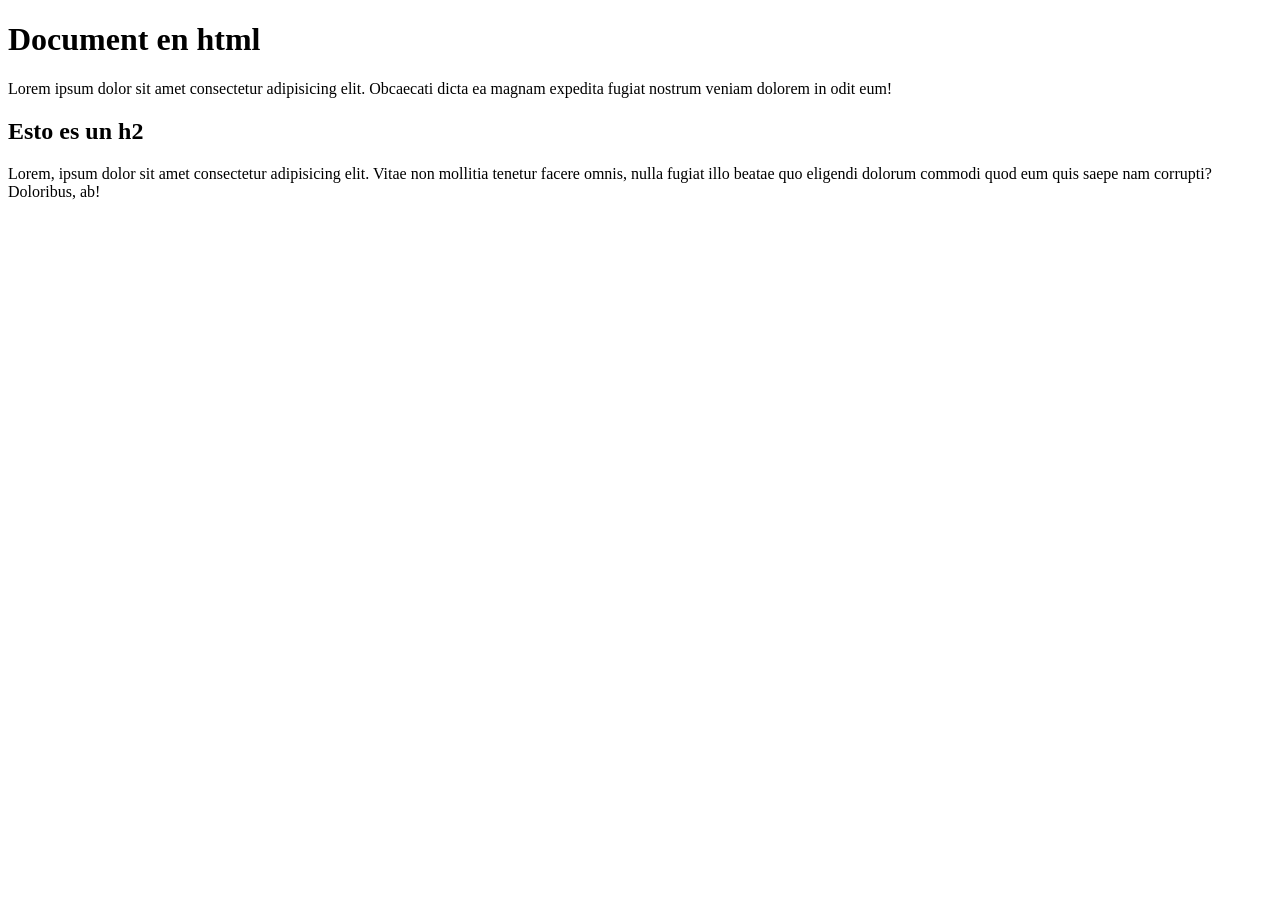
==== index.html @ aae0bcd4 "segon" ====
<!DOCTYPE html>
<html lang="en">
<head>
    <meta charset="UTF-8">
    <meta name="viewport" content="width=device-width, initial-scale=1.0">
    <title>recuperacio_AP</title>
</head>
<body>
    <h1>Document en html</h1>
    <p>
        Lorem ipsum dolor sit amet consectetur adipisicing elit. Obcaecati dicta ea magnam expedita fugiat nostrum veniam dolorem in odit eum!
    </p>
    <h2>Esto es un h2</h2>
    <p>
        Lorem, ipsum dolor sit amet consectetur adipisicing elit. Vitae non mollitia tenetur facere omnis, nulla fugiat illo beatae quo eligendi dolorum commodi quod eum quis saepe nam corrupti? Doloribus, ab!
    </p>
</body>
</html>
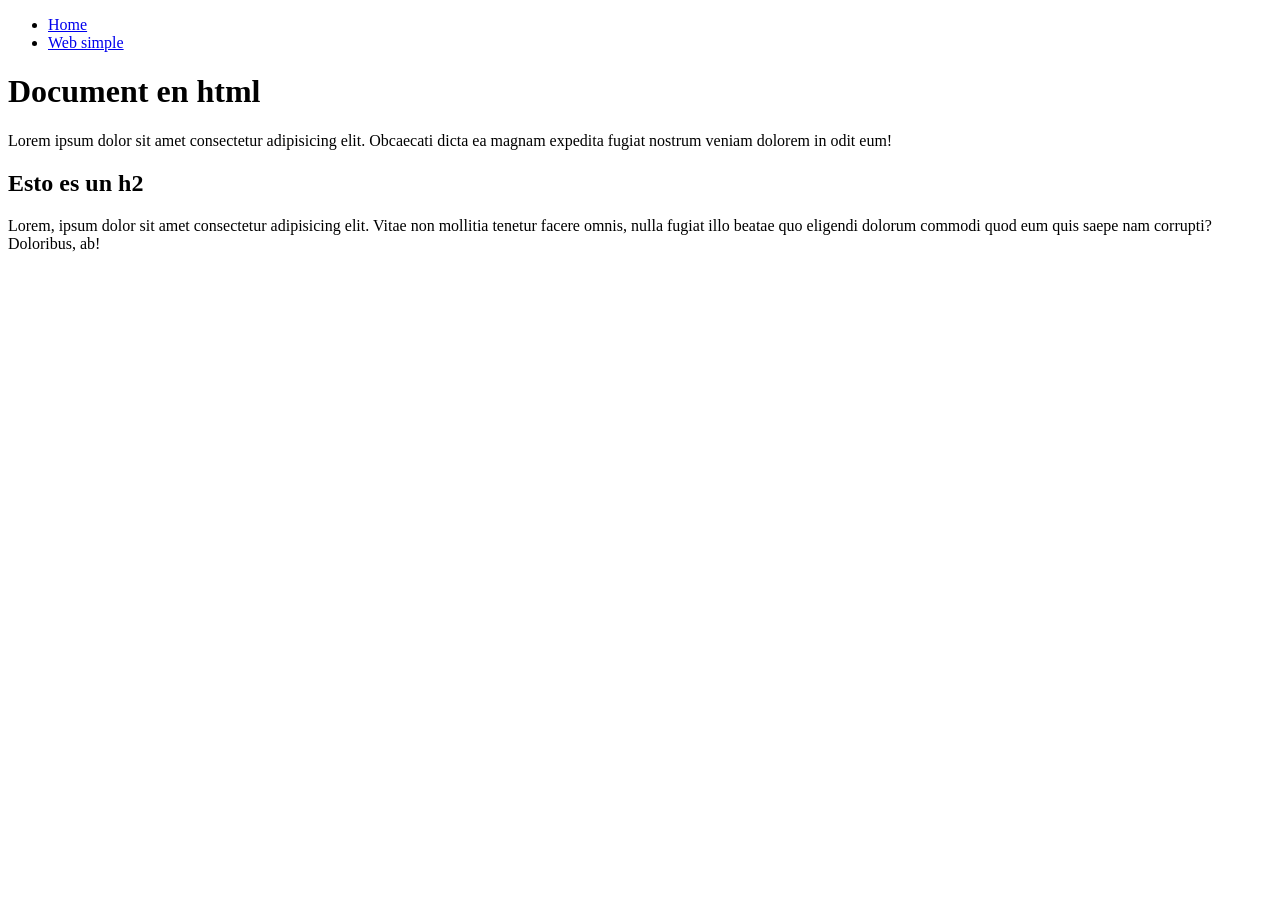
==== commit d7e6b041: "llista" ====
--- a/index.html
+++ b/index.html
@@ -6,6 +6,18 @@
     <title>recuperacio_AP</title>
 </head>
 <body>
+    <header>
+        <nav>
+            <ul>
+                <li>
+                    <a href="/">Home</a>
+                </li>
+                <li>
+                    <a href="simple.html">Web simple</a>
+                </li>
+            </ul>
+        </nav>
+    </header>
     <h1>Document en html</h1>
     <p>
         Lorem ipsum dolor sit amet consectetur adipisicing elit. Obcaecati dicta ea magnam expedita fugiat nostrum veniam dolorem in odit eum!
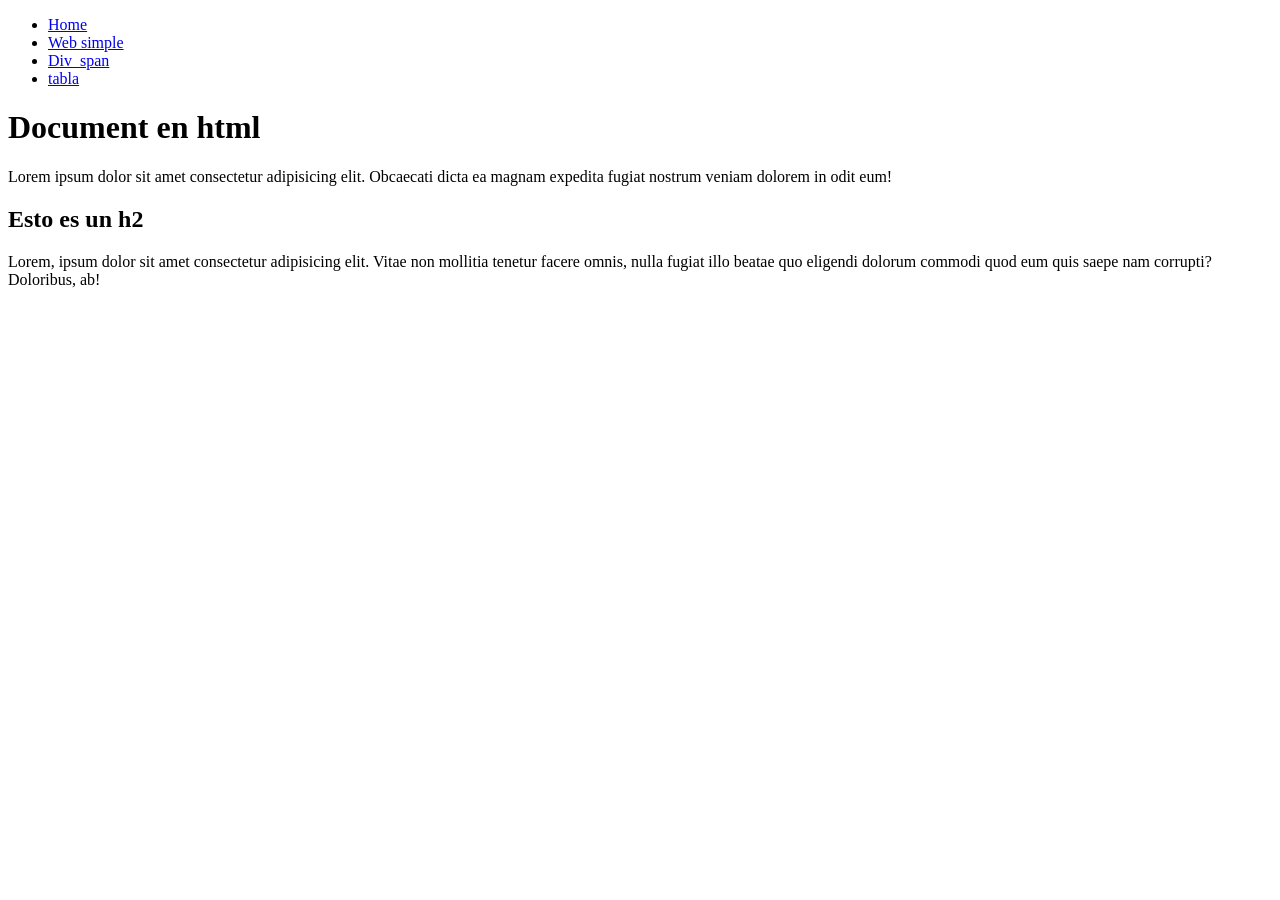
==== commit a26cd4f8: "tablas" ====
--- a/index.html
+++ b/index.html
@@ -15,6 +15,12 @@
                 <li>
                     <a href="simple.html">Web simple</a>
                 </li>
+                <li>
+                    <a href="div.html">Div_span</a>
+                </li>
+                <li>
+                    <a href="tablas.html">tabla</a>
+                </li>
             </ul>
         </nav>
     </header>
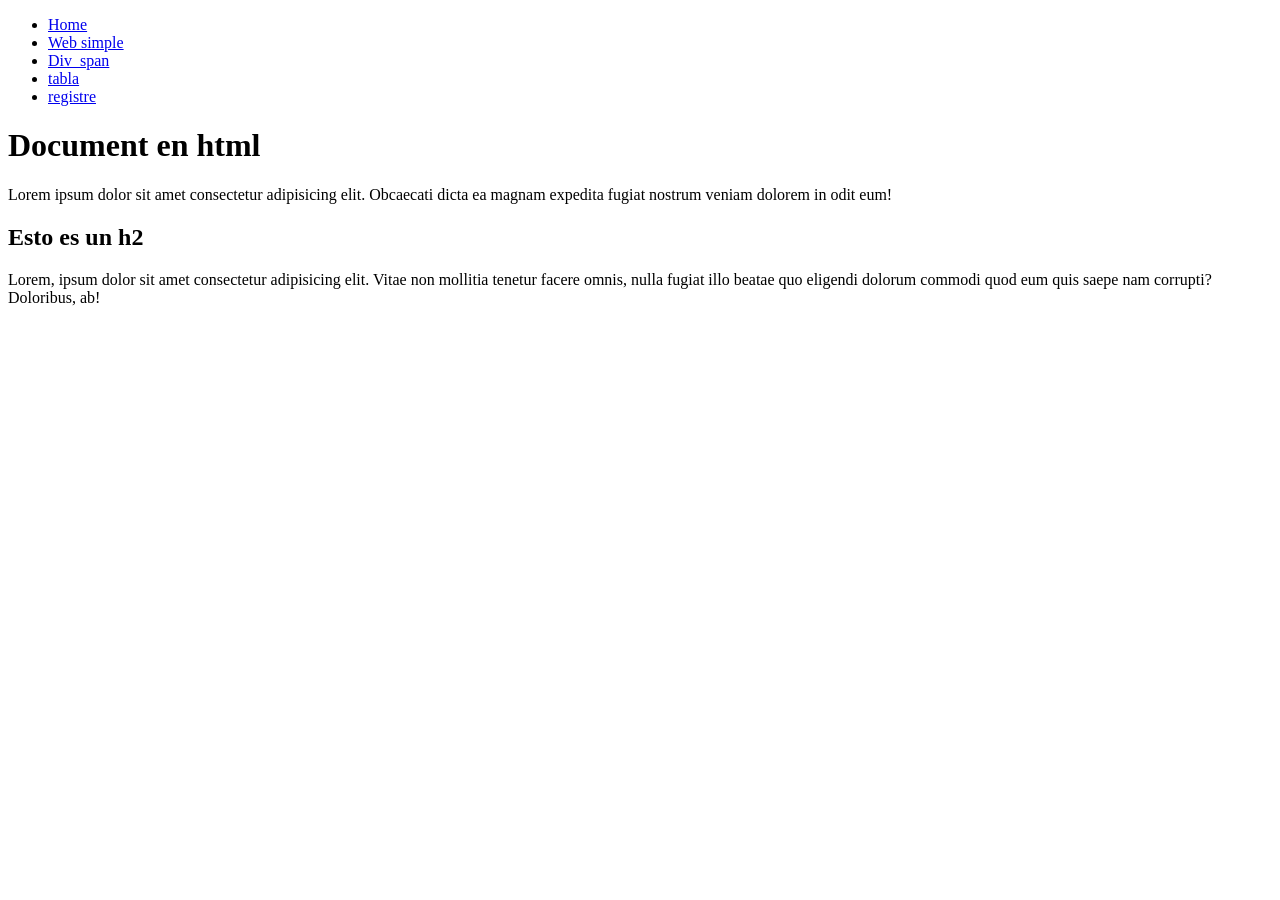
==== commit d349e791: "registre" ====
--- a/index.html
+++ b/index.html
@@ -21,6 +21,9 @@
                 <li>
                     <a href="tablas.html">tabla</a>
                 </li>
+                <li>
+                    <a href="registre.html">registre</a>
+                </li>
             </ul>
         </nav>
     </header>
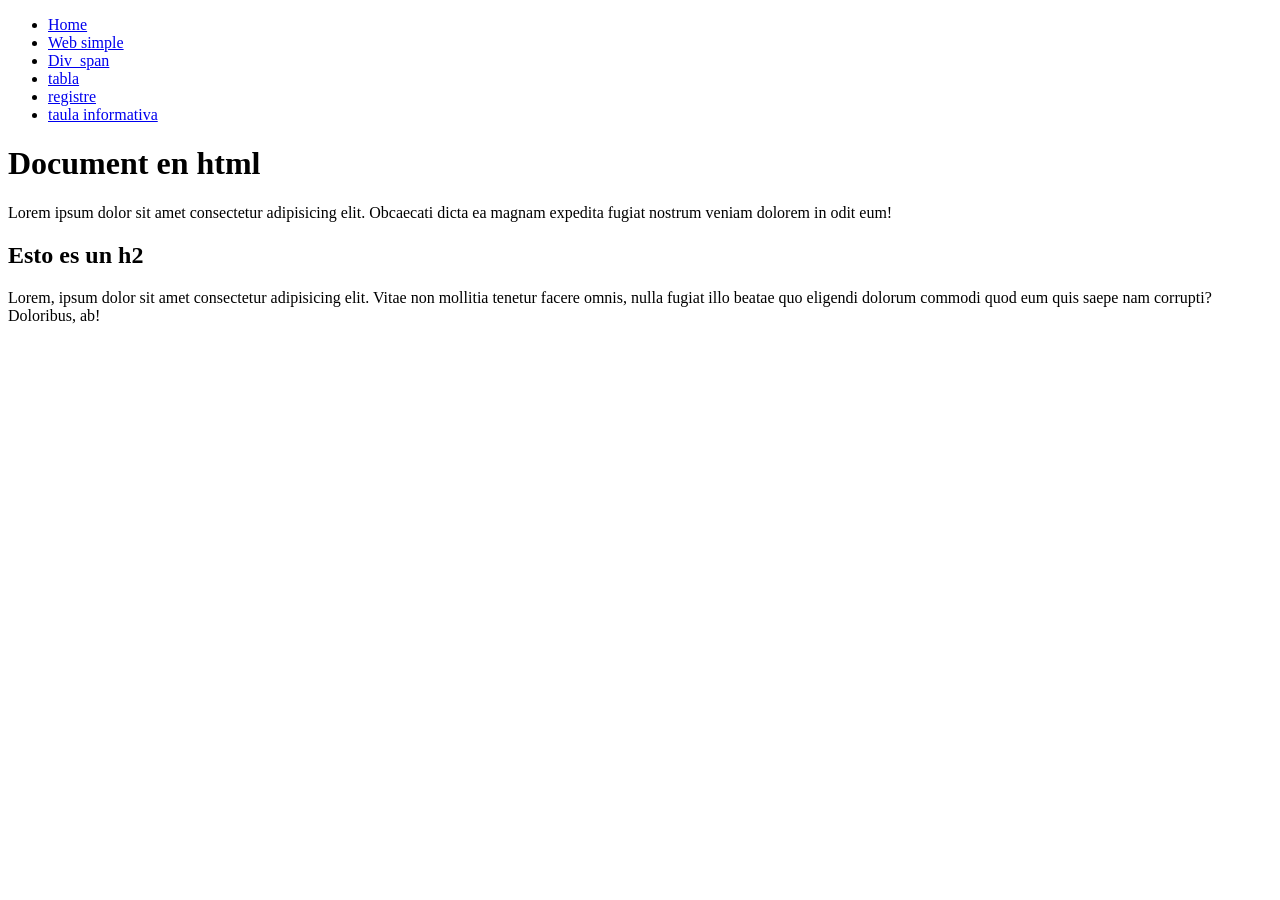
==== commit f52f6104: "taula" ====
--- a/index.html
+++ b/index.html
@@ -24,6 +24,9 @@
                 <li>
                     <a href="registre.html">registre</a>
                 </li>
+                <li>
+                    <a href="taula_informativa.html">taula informativa</a>
+                </li>
             </ul>
         </nav>
     </header>
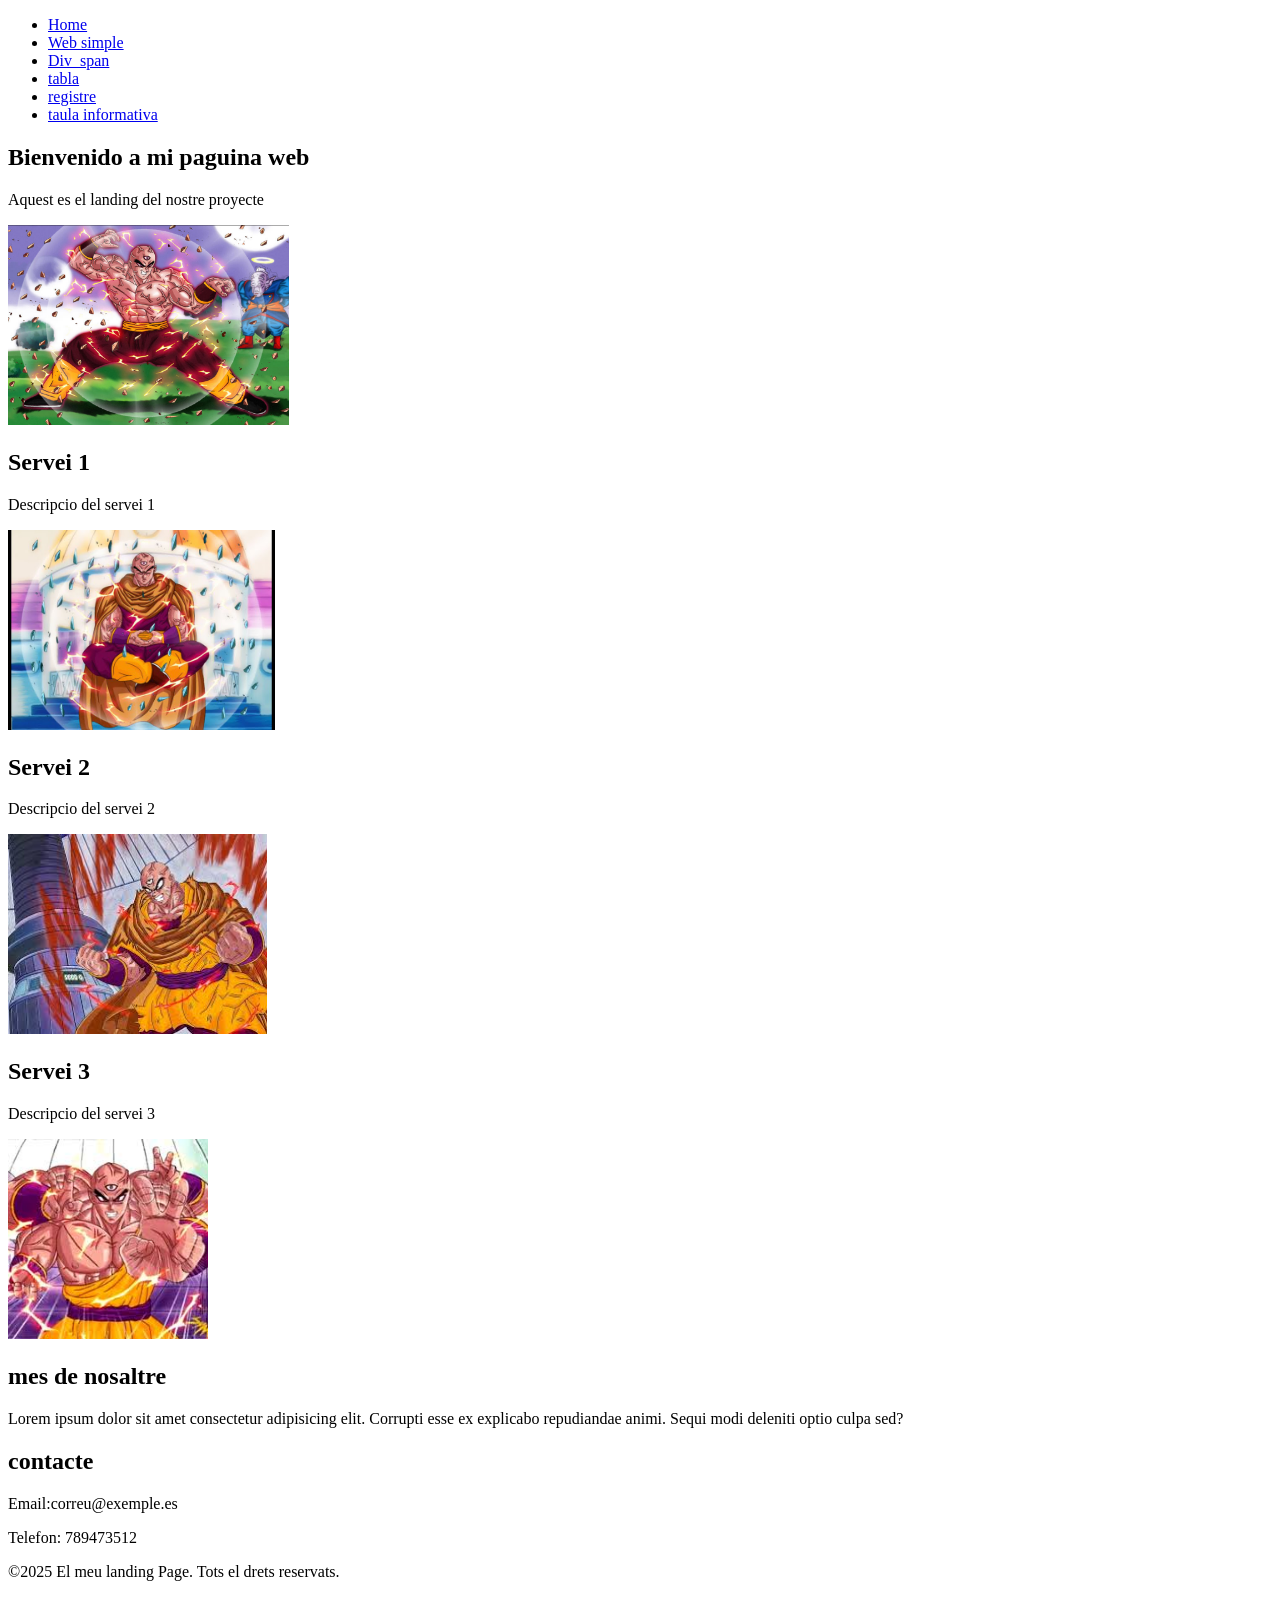
==== commit 262f8c3d: "landing page" ====
--- a/index.html
+++ b/index.html
@@ -30,13 +30,48 @@
             </ul>
         </nav>
     </header>
-    <h1>Document en html</h1>
-    <p>
-        Lorem ipsum dolor sit amet consectetur adipisicing elit. Obcaecati dicta ea magnam expedita fugiat nostrum veniam dolorem in odit eum!
-    </p>
-    <h2>Esto es un h2</h2>
-    <p>
-        Lorem, ipsum dolor sit amet consectetur adipisicing elit. Vitae non mollitia tenetur facere omnis, nulla fugiat illo beatae quo eligendi dolorum commodi quod eum quis saepe nam corrupti? Doloribus, ab!
-    </p>
+
+    <section id="hero">
+        <h1>Bienvenido a mi paguina web</h1>
+        <p>
+            Aquest es el landing del nostre proyecte
+        </p>
+    </section>
+
+    <section id="Serveis">
+        <div class="Servei">
+            <img src="img/Durisimo.png" height="200" alt="">
+            <h2>Servei 1</h2>
+            <p>Descripcio del servei 1</p>
+            <img src="img/duro3.jpg" height="200" alt="">
+        </div>
+        <div class="Servei">
+            <h2>Servei 2</h2>
+            <p>Descripcio del servei 2</p>
+            <img src="img/duro4.jpeg" height="200" alt="">
+        </div>
+        <div class="Servei">
+            <h2>Servei 3</h2>
+            <p>Descripcio del servei 3</p>
+            <img src="img/duro7.jpeg" height="200" alt="">
+        </div>
+    </section>
+
+    <section id="sobre">
+            <h2>mes de nosaltre</h2>
+            <p>Lorem ipsum dolor sit amet consectetur adipisicing elit. Corrupti esse ex explicabo repudiandae animi. Sequi modi deleniti optio culpa sed?</p>
+    </section>
+
+    <section id="contacte">
+        <h2>contacte</h2>
+        <div id="info-contacte">
+            <p>Email:correu@exemple.es</p>
+            <p>Telefon: 789473512</p>
+        </div>
+    </section>
+
+    <footer>
+        <p>&copy;2025 El meu landing Page. Tots el drets reservats.</p>
+    </footer>
 </body>
 </html>
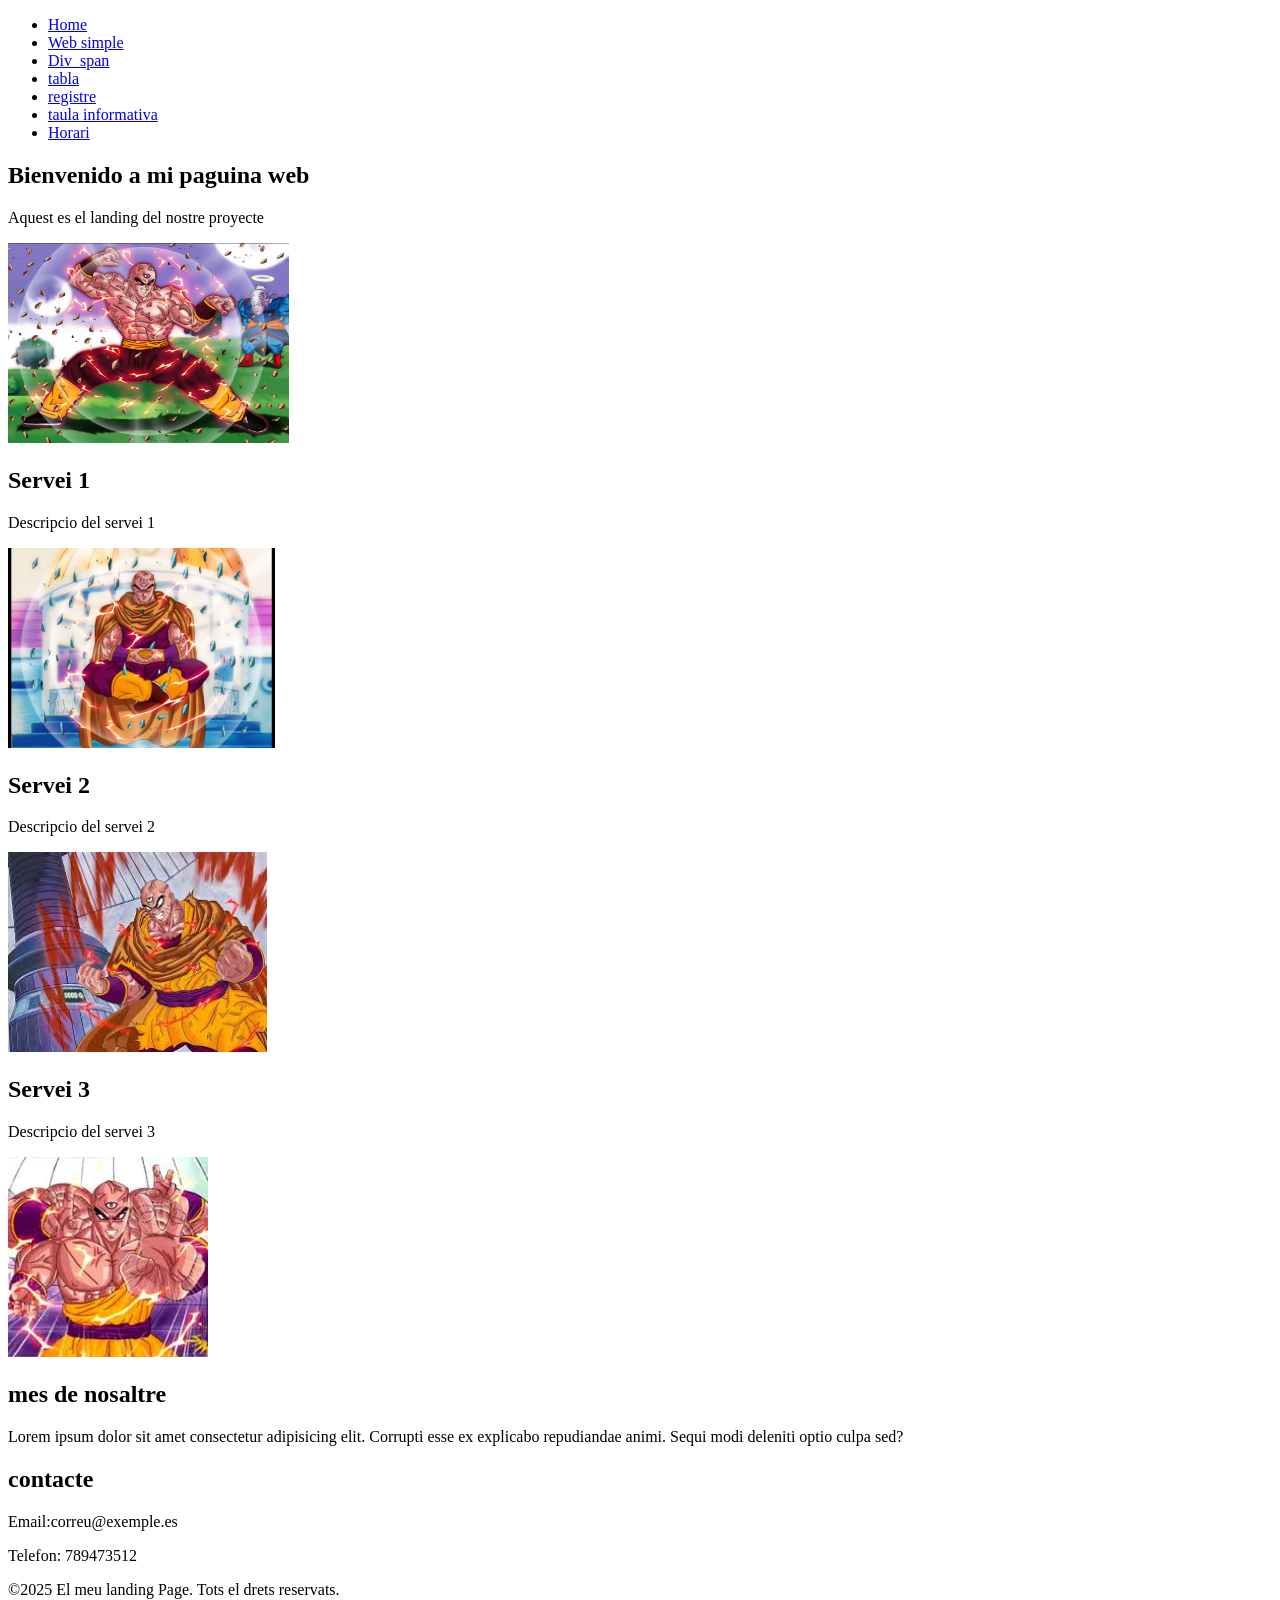
==== commit c39b1e1b: "horari" ====
--- a/index.html
+++ b/index.html
@@ -26,6 +26,9 @@
                 </li>
                 <li>
                     <a href="taula_informativa.html">taula informativa</a>
+                </li>
+                <li>
+                    <a href="Horari.html">Horari</a>
                 </li>
             </ul>
         </nav>
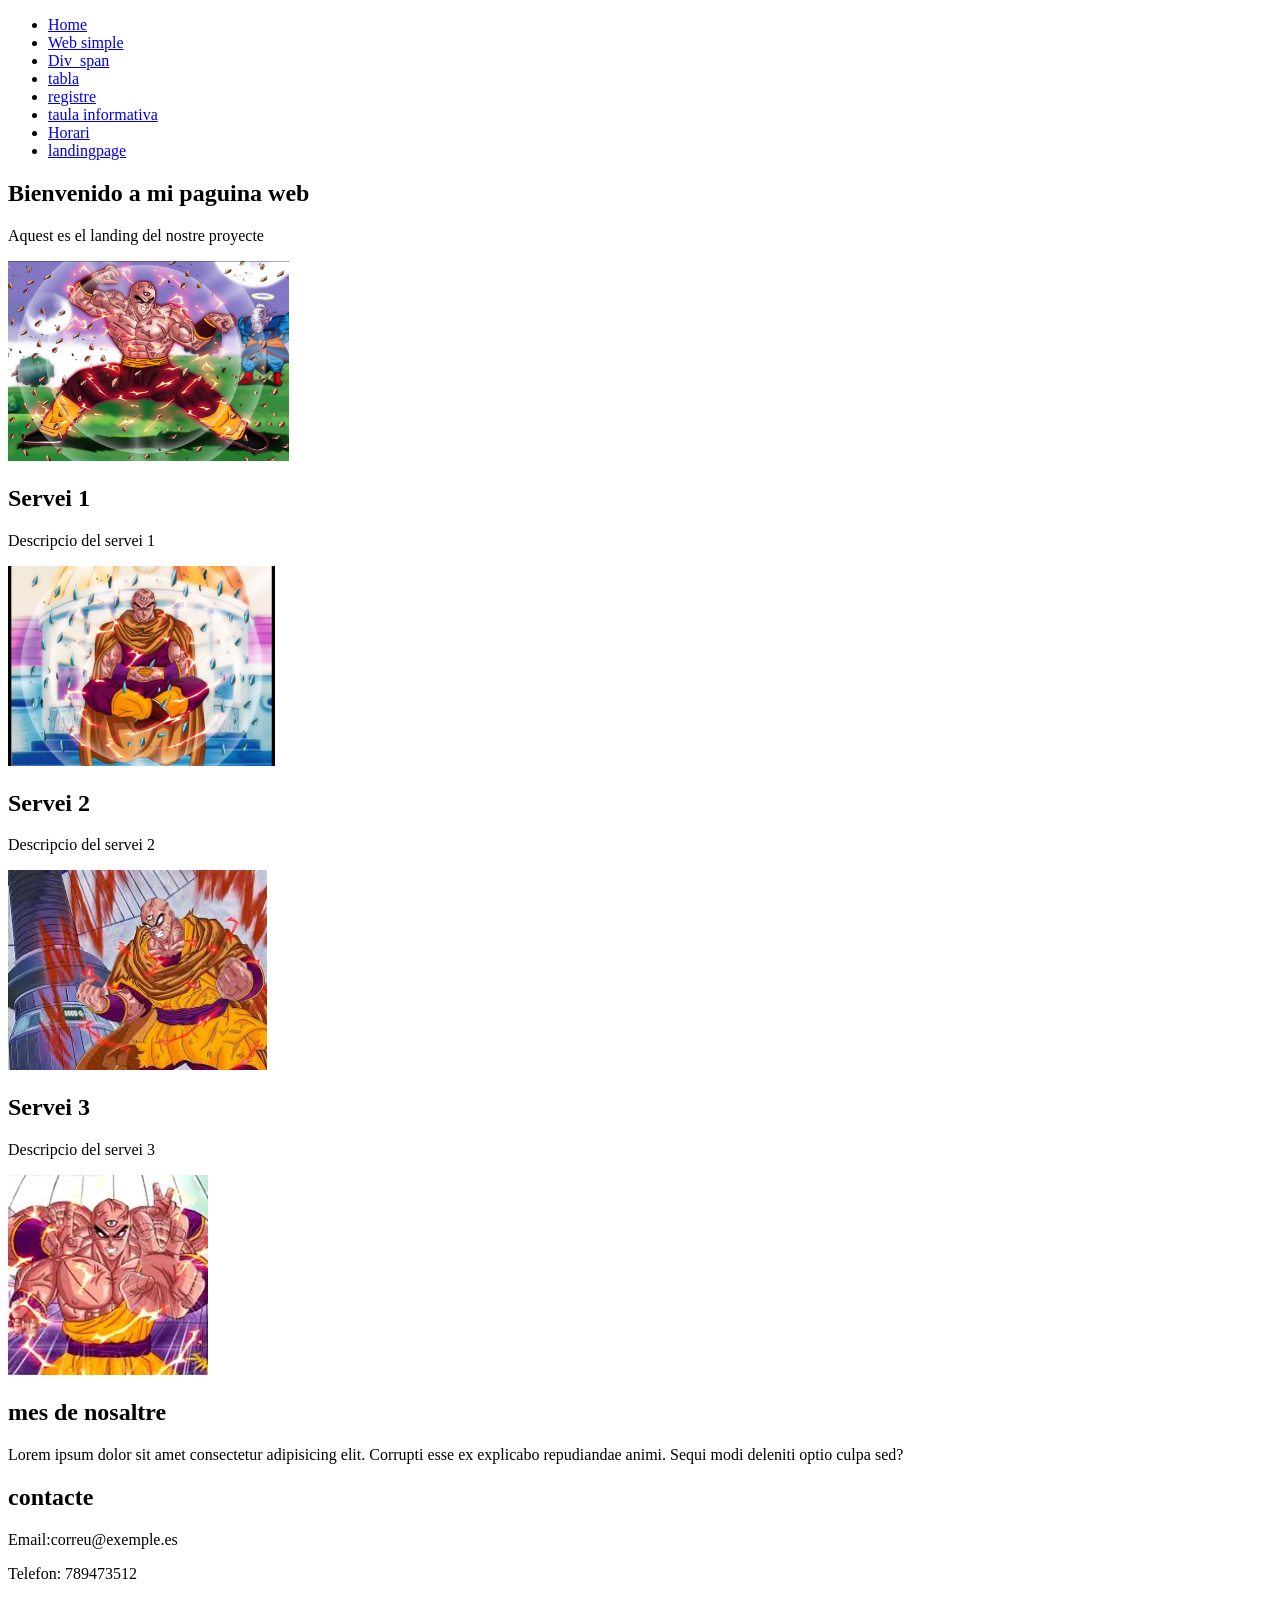
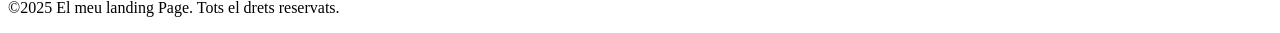
==== commit 0df5c289: "fontawesome" ====
--- a/index.html
+++ b/index.html
@@ -29,6 +29,9 @@
                 </li>
                 <li>
                     <a href="Horari.html">Horari</a>
+                </li>
+                <li>
+                    <a href="landingpage.html">landingpage</a>
                 </li>
             </ul>
         </nav>
